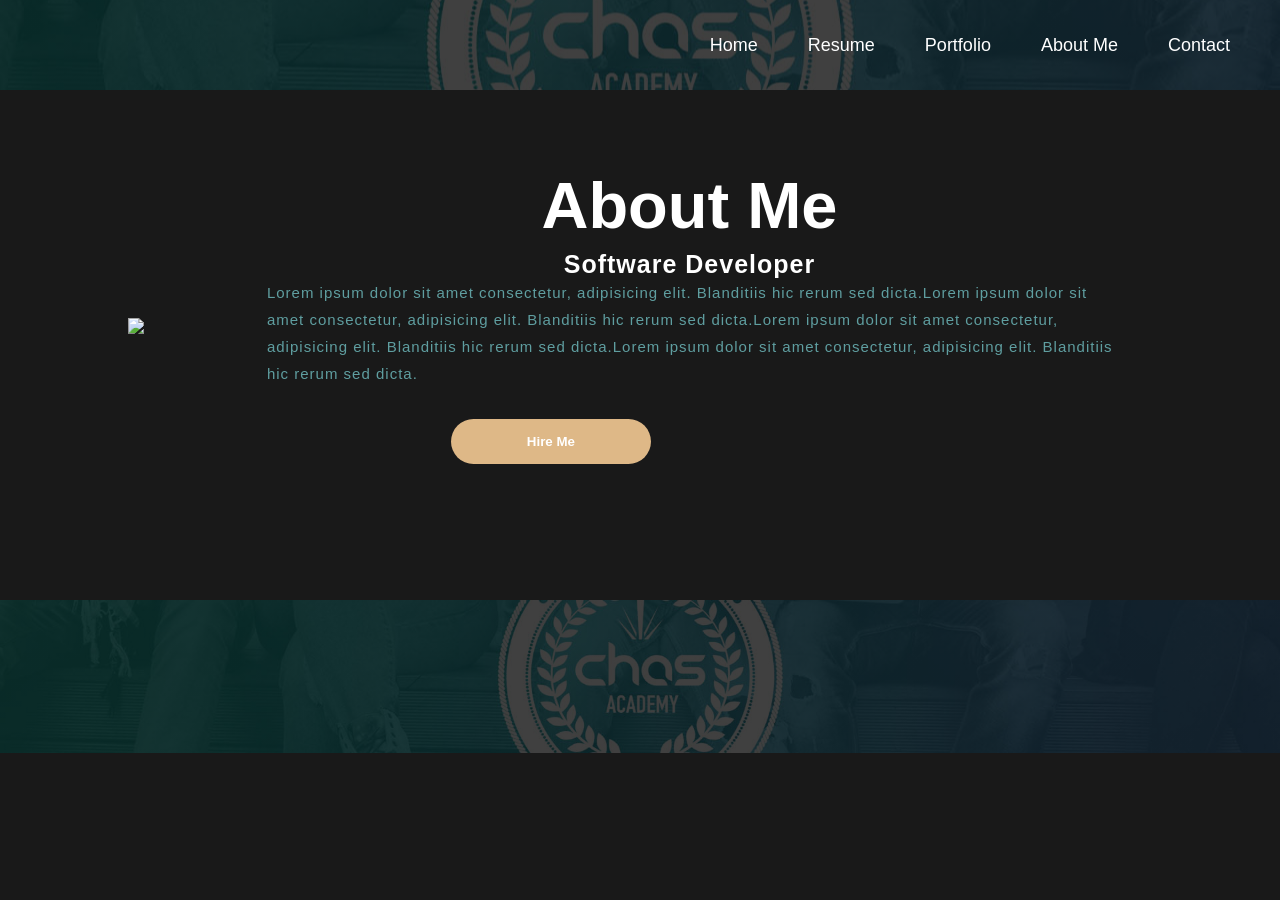
==== aboutme.html @ a4bbd33f "first commit" ====
<!DOCTYPE html>
<html lang="en">
<head>
    <link rel="stylesheet" href="style3.css">
    <meta charset="UTF-8">
    <meta http-equiv="X-UA-Compatible" content="IE=edge">
    <meta name="viewport" content="width=device-width, initial-scale=1.0">
    <link rel="preconnect" href="https://fonts.googleapis.com">
<link rel="preconnect" href="https://fonts.gstatic.com" crossorigin>
<link href="https://fonts.googleapis.com/css2?family=EB+Garamond&family=Signika+Negative&display=swap" rel="stylesheet">
    <title>About Me</title>
</head>
<body class="body7">
    <header class="head7">
    
         

        
        <div class="container" >

        <input type="checkbox" 
        class="togglebox">

        <div class="burger"></div>
        
    <ul class="links">
 <li><a href="file:///C:/Users/caius/OneDrive/Skrivbord/Visual%20studio/wetransfer_projekt_2022-10-06_1357/projekt%20cv/home.html">Home</a></li>
 <li><a href="file:///C:/Users/caius/OneDrive/Skrivbord/Visual%20studio/wetransfer_projekt_2022-10-06_1357/projekt%20cv/resume.html">Resume</a></li>
 <li><a href="file:///C:/Users/caius/OneDrive/Skrivbord/Visual%20studio/wetransfer_projekt_2022-10-06_1357/projekt%20cv/portfolio.html">Portfolio</a></li>
 <li><a class="active-page">About Me</a></li>
 <li><a href="file:///C:/Users/caius/OneDrive/Skrivbord/Visual%20studio/wetransfer_projekt_2022-10-06_1357/projekt%20cv/contact%20info.html">Contact</a></li>
    </ul>
</div>
</header>
<section class="aboutme">
<div class="maintext">
    <img src="IMG_4821.png">
    <div class="about2">
        <h1>About Me</h1>
        <h2>Software Developer</h2>
        <p>Lorem ipsum dolor sit amet consectetur, adipisicing elit. Blanditiis
            hic rerum sed dicta.Lorem ipsum dolor sit amet consectetur, adipisicing elit. Blanditiis
            hic rerum sed dicta.Lorem ipsum dolor sit amet consectetur, adipisicing elit. Blanditiis
            hic rerum sed dicta.Lorem ipsum dolor sit amet consectetur, adipisicing elit. Blanditiis
            hic rerum sed dicta.</p>
            
            <a class="press" href="file:///C:/Users/caius/OneDrive/Skrivbord/Visual%20studio/wetransfer_projekt_2022-10-06_1357/projekt%20cv/contact%20info.html">
            <button type="button" id="button2">Hire Me</button>
        </a>
    
    </div>
</div>

</section>
<footer>

</footer>
    
</body>
</html>
---- style3.css ----
/* Contact page css under */


* {
    margin: 0;
    padding: 0;
    box-sizing: border-box;
    font-family: 'Lato', sans-serif;

}
.head1{
    background-image:linear-gradient(rgba(0,0,0,0.75),rgba(0,0,0,0.75)),url(Chas.jpg);
    background-position: center;
    height: 90px;
    position: relative;
    display: flex;
    justify-content: end;
    align-items: center;
    padding: 0 25px;
    transition: 0.3s;
}


.container{
    display: flex;
    justify-content: space-between;
    align-items: center;
}
a:hover{
    box-shadow: 0 4px 0 white ;
    margin-bottom: 20px;
}
.links{
    display: flex;
}
.links li{
   
    list-style-type: none;
}
.links li a{
    color: white;
    text-decoration: none;
    display: block;
    padding: 40px 25px;
    font-size: 18px;
    line-height: 1;
    transition: 0.3s;
}
.burger{
    position: relative;
    width: 30px;
    height: 4px;
    background: white;
    border-radius: 10px;
    cursor: pointer;
    z-index: 2;
    transition: 0.3s;
 }
 .burger::before,
 .burger::after {
 content: "";
 position: absolute;
 height: 4px;
 right: 0;
 background: white;
 border-radius: 10px;
 transition: 0.3;
 }
 .burger::before {
    top: -10px;
    width: 20px;
 }
 .burger::after{
    top: 10px;
    width: 25px;
 }
 .togglebox{
    position: absolute;
    width: 30px;
    height: 100%;
    z-index: 3;
    cursor: pointer;
    opacity: 0;

 }
 
 .burger,
 .togglebox{
   display: none;
 }

 .container input:checked ~ .burger{
    background: transparent;
 }
 .container input:checked ~ .burger::before{
    top: 0;
    transform: rotate(-45deg);
    width: 30px;
 }
 .container input:checked ~ .burger::after{
    top:0;
    transform: rotate(45deg);
    width: 30px;
 }
 .container input:checked ~ .links{
    right: 0;
 }
 
.contact3{
    padding: 50px 100px;
    display: flex;
    justify-content: center;
    align-items: center;
    flex-direction: column;
    background:dimgray;
}
.contact, .contactcontent {
    max-width: 800px;
    text-align: center;
}

.contact, .contactcontent , .contacttext{
   font-size: 25px; 
   font-weight: 400;
   color:white;
}
.contact, .contactcontent , .contactP{
    font-weight: 300;
    color: white;
}
.container3{
    width: 100%;
    display: flex;
    justify-content: center;
    align-items: center;
    margin-top: 28px;

}
.container3  .contactinfo{
    width: 50%;
    display: flex;
    flex-direction: column;
}
.container3  .contactinfo .thebox{
    position: relative;
    padding: 20px 0;
    display: flex;
}
.container3  .contactinfo .thebox .theicons{
min-width: 60px;
height: 60px;
background: white;
display: flex;
justify-content: center;
align-items: center;
border-radius: 48%;
font-size: 20px;
}
.container3  .contactinfo .thebox .thetext{
    display: flex;
    flex-direction: column;
    margin-left: 20px;
    font-size: 16px;
    color: white;
    font-weight: 200;
}
.container3  .contactinfo .thebox .thetext .Theadress{
    font-weight: 300;
    color:turquoise;
}
.contactformula{
    width: 40%;
    padding: 40px;
    background: white;
}
.contactformula .form{
    font-size: 28px;
    color:grey;
    font-weight: 400;
}
.contactformula .Boxinput {
    position: relative;
    width: 100%;
    margin-top: 8px;

}
.contactformula .Boxinput input {
    width: 100%;
    padding: 5px 0;
    font-size: 14px;
    margin: 9px 0;
    border: none;
    border-bottom: 3px solid grey;
    outline: none;
    resize: none;
}

.contactformula .Boxinput textarea{
    width: 100%;
    padding: 5px 0;
    font-size: 14px;
    margin: 9px 0;
    border: none;
    border-bottom: 3px solid grey;
    outline: none;
    resize: none;
}
.contactformula .Boxinput span {
    padding: 5px 0;
    font-size: 14px;
    margin: 9px 0;
    pointer-events: none;
    position: absolute;
    left: 0;
    transition: 0.3s;
    color: grey;
}

.contactformula .Boxinput input:focus ~ span,
.contactformula .Boxinput input:valid ~ span{
    color: forestgreen;
    font-size: 11px;
    transform: translateY(-20px);
}
.contactformula .Boxinput textarea:focus ~ span,
.contactformula .Boxinput textarea:valid ~ span{
    color: forestgreen;
    font-size: 11px;
    transform: translateY(-20px);
}
.contactformula .Boxinput input [type="submit"]
 {
    width: 100px;
    background: black;
    color: white;
    border: none;
    font-size: 17px;
    cursor: pointer;
    padding: 8px;

}
 
.footer2{
    background-image:linear-gradient(rgba(0,0,0,0.75),rgba(0,0,0,0.75)),url(Chas.jpg);
    background-size:cover;
 width: 100%;
 height: 100px;
 background-position: center;
 margin-block-start: auto;
}




/* Home page css under */







.body6{
    background-image:linear-gradient(rgba(0,0,0,0.75),rgba(0,0,0,0.75)),url(Chas.jpg);
    background-position: center;
    background-size: cover;
    height: 100vh;
}
.head2 {
    display: flex;
    justify-content: end;
    align-items: center;
    padding: 0 25px;
    transition: 0.3s;
   
}
    

h2 {
    display: flex;
     justify-content: center;
     font-size:large;
     color: white;
     font-size: 50px;
     margin-top: 70px;
     text-align: center;  
}
button{
    display: flex;
    width: 200px;
    padding: 15px;
    margin: 20px 10px;
    border-radius: 25px;
    font-weight: bold;
    border: 2px solid white;
    color: black;
    justify-content: center;
    margin-right: 50%;
    cursor: pointer;
}

.nav1{
margin: 0%;
margin-left: 42%;
margin-right: 46%;
}

button:hover {
background:cornflowerblue

} 





/* resume page under */









.head3 {
    background-image:linear-gradient(rgba(0,0,0,0.75),rgba(0,0,0,0.75)),url(Chas.jpg);
    background-position: center;
    height: 90px;
    position: relative;
    display: flex;
    justify-content: end;
    align-items: center;
    padding: 0 25px;
    transition: 0.3s;
    
}


.body3{
    background: rgba(160, 105, 73, 0.781);
   
 }
 

 a:hover{
     box-shadow: 0 4px 0 white ;
     margin-bottom: 20px;
 }

 
 .resume {
 
     margin-left: 13%;
     margin-top: 2%;
     margin-bottom: 2%;
     position: relative;
     width: 100%;
     max-width: 1000px;
     min-height: 1000px;
     background-color: white;
     display: grid;
     grid-template-columns: 1fr 2fr;
     box-shadow: 0 35px 55px rgba(0,0,0,0.1);
 }
 
 .resume .left-side{
     position: relative;
     background: rgb(19, 3, 3);
     padding: 40px;
 }
 .profile{
     position: relative;
     display: flex;
     flex-direction: column;
     align-items: center;
     padding-bottom: 20px;
     border-bottom: 1px solid white;
 
 }
 .profile .image {
     position: relative;
     width: 200px ;
     height: 200px;
     border-radius: 50%;
     overflow: hidden;
 }
 .profile .image img{
     position: absolute;
     top: 0;
     left: 0;
     width: 100%;
     height: 100%;
     object-fit: cover;
 }
 .profile h2 {
     color: white;
     font-size: 1em;
     margin-top: 20px;
     text-transform: uppercase;
     text-align: center;
     font-weight: 500;
     line-height: 1.3em;
 }
 .profile h2 span{
     font-size: 1em;
     font-weight: 200;
 }
 .contact{
     padding-top: 40px;
 }
 .title{
     color: white;
     text-transform: uppercase;
     font-weight: 500;
     letter-spacing: 1px;
     margin-bottom: 20px;
 }
 .contact2 ul {
     position: relative;
 }
 .contact2 ul li {
     position: relative;
     list-style: none;
     margin: 10px 0;
     cursor: pointer;
 
 }
 .contact2 ul li .icons{
     display: inline-block;
     width: 30px;
     font-size: 18px;
     color: cadetblue;
 }
 .contact2 ul li span{
     color: white;
     font-weight: 300;
 }
 .education  li {
 margin-bottom: 20px;
 list-style-type: none;
 }
 .education li h5 {
     color:darkcyan;
     font-weight: 400;
 }
 .education li h4 {
     color: white;
     font-weight: 400;
 
 }
 .language2 ul {
     list-style-type: none;
 }
 
 .language2 .percent {
 position: relative;
 width: 100%;
 height: 6px;
 background: white;
 display: block;
 margin-top: 5px;
 }
 .language2 .percent div{
     position: absolute;
     top: 0;
     left: 0;
     height: 100%;
     background: goldenrod;
 }
 .language2 .text1{
     color: white;
    
 }
 
 .resume .right-side{
     position: relative;
     padding: 40px;
 }
 .about{
     margin-bottom: 50px;
 }
 .about:last-child{
     margin-bottom: 0;
 }
 .title2{
     color:  rgb(19, 3, 3);
     text-transform: uppercase;
     letter-spacing: 1px;
     font-size: 30px;
     margin-top: 10px;
 }
 .p1{
  color: black;
 }
 .about .box1 {
     display: flex;
     flex-direction: row;
     margin: 20px 0;
 
 }
 .about .box1 .company{
     min-width: 120px;
 
 }
 .about .box1 .company h5{
     text-transform: uppercase;
     color: gray;
     font-weight: 500;
 }
 .about .box1 .text3 h4 {
 text-transform: uppercase;
 color:darkkhaki;
 font-size: 16px;
 }
 
 .skills .box1{
     position: relative;
     width: 100%;
     display: grid;
     grid-template-columns: 150px 1fr;
     justify-content: center;
     align-items: center;
 }
 .skills .box1 h4{
     text-transform: uppercase;
     color:gray;
     font-weight: 500;
 }
 .skills .box1 .percent {
     position: relative;
     width: 100%;
     height: 10px;
     background:white;
 }
 .skills .box1 .percent div{
     position: absolute;
     top:0;
     left: 0;
     height: 100%;
     background: burlywood;
 }
 .interest .title2{
     margin-top: 60px;
 }
 .interest ul{
     display: grid;
     grid-template-columns: repeat(4,1fr);
 }
 .interest ul li{
     list-style: none;
     color: black;
     font-weight: 400;
     margin: 11px 0;
 }
 .interest ul li .fa{
     color: burlywood;
     font-size: 17px;
     width: 20px;
 }
 
    
  .footer1  {
     background-image:linear-gradient(rgba(0,0,0,0.75),rgba(0,0,0,0.75)),url(Chas.jpg);
     background-size:cover;
  width: 100%;
  height: 70px;
  background-position: center;
  
  }





 /* Portfolio css under */








.head4 {
    background-image:linear-gradient(rgba(0,0,0,0.75),rgba(0,0,0,0.75)),url(Chas.jpg);
    background-position: center;
    height: 90px;
    position: relative;
    display: flex;
    justify-content: end;
    align-items: center;
    padding: 0 25px;
    transition: 0.3s;   
}
.body5 
{
   background-color: cornflowerblue;
  font-family: Arial, Helvetica, sans-serif;
}


.header2 h1{
   text-align: center; 
   margin-top:10px;
}
.header2 h2{
    font-size: 40px;
    font-weight: 500;
    margin:10px 0px 10px ;
    line-height: 1.1;
}
.header2 h1{
    font-size: 60px;
   font-weight: 500;
}
.header2 p{
    line-height: 28px;
}
.Portfoliocontent{
    display: flex;
  justify-content: space-evenly;
    text-align: center;
    cursor: pointer;  
}   

.Pic{
    position: relative;
}
.Pic img{
    max-width: 100%;
    width: 450px;
    height: auto;
    object-fit: cover;
    border-radius: 12px;
}

.text5{
    background: transparent;
    height: 100%;
    width: 100%;
    position: absolute;
    top: 0%;
    left: 0%;
    border-radius: 12px;
    transition: all 0.3s;
    color: red;

}
.text5:hover{
    background: linear-gradient(rgba(0,0,0,0.5)0%, #191919);
  
}
.text5 h3{
    position: absolute;
    width: 100%;
    font-size: 25px;
    font-weight: 500;
    bottom: 0%;
    opacity: 0;
    transition: 0.3s;
}
.text5:hover h3{
    bottom: 82%;
    opacity: 1;
    
}
.text5 h4{
    position: absolute;
    width: 100%;
    font-size: 18px;
    font-weight: 500;
    bottom: 0%;
    opacity: 0;
    transition: 0.3s;
}
.text5:hover h4{
    bottom: 78%;
    opacity: 1;
    
}
footer{
    background-image:linear-gradient(rgba(0,0,0,0.75),rgba(0,0,0,0.75)),url(Chas.jpg);
    background-size:cover;
 width: 100%;
 height: 88px;
 margin-top: 3%;
 background-position: center;
}


.popup{
    background: linear-gradient(90deg,black );
     height: 50vh;
     display: flex;
     align-items: center;
     justify-content: center;
}
.popup a{
    display: inline-block;
    text-decoration: none;
    margin-top: 230px;
    background-color: black;
    padding: 15px;
    border-radius: 3px;
    text-transform: uppercase;
    color: white;
}
.modalbox{
    position: absolute;
    top: 0;
    bottom: 0;
    right: 0;
    left: 0;
    display: flex;
    align-items: center;
    justify-content: center;
    background:transparent;
    transition: 0.3s;
    visibility: hidden;
    opacity: 0;
}

.modalbox:target{
    visibility: visible;
    opacity: 1;
}
.content{
    position: relative;
    background: white;
    width: 500px;
    max-width: 90%;
    padding: 1em 2em;
    border-radius: 4px;
    margin-top: 260px;
}
.modalcloser{
    position: absolute;
    top:0;
    right: 15px;
    color: black;
    text-decoration: none;
    font-size: 36px;
}
.content1{
    font-size: 19px;
    position: relative;
    background: white;
    width: 500px;
    max-width: 90%;
    padding: 1em 2em;
    border-radius: 4px;
    margin-top: 280px;
}
.modalcloser2{
    position: absolute;
    top:0;
    right: 15px;
    color: black;
    text-decoration: none;
    font-size: 36px;
}







/* About me css under */







.head7 {
    background-image:linear-gradient(rgba(0,0,0,0.75),rgba(0,0,0,0.75)),url(Chas.jpg);
    background-position: center;
    height: 90px;
    position: relative;
    display: flex;
    justify-content: end;
    align-items: center;
    padding: 0 25px;
    transition: 0.3s;
   
}
.body7{
    font-family: 'Segoe UI', Tahoma, Geneva, Verdana, sans-serif;
    background-color: #191919;
}
.press:hover{
    box-shadow: none;
}

a:hover{
    box-shadow: 0 4px 0 white ;
    margin-bottom: 20px;
}

 .aboutme{
    width: 100%;
    padding: 78px 0px;
    
    
 }
 .aboutme img{
    height: auto;
    width: 370px;
 }
 .about{
    width: 550px;
 }
 .maintext{
    width: 1000px;
    max-width: 95%;
    margin-left: 10%;
    display: flex;
    align-items: center;
    justify-content: space-around;
 }
 .about2 h1{
    color: white;
    font-size: 65px;
    text-transform: capitalize;
    text-align: center;
    

 }
 .about2 h2{
    color: white;
    font-size: 25px;
    text-transform: capitalize;
    margin-top: 7px;
    letter-spacing: 1px;
 }
 .about2 p{
    color: cadetblue;
    letter-spacing: 1px;
    line-height: 27px;
    font-size: 15px;
    margin-bottom: 32px;
    margin-left: 16px;
 }
 
#button2{
    background-color:burlywood ;
    color: white;
    margin-left: 200px;
    text-decoration: none;
    border: 2px solid transparent;
    font-weight: bold;
    padding: 13px 30px;
    border-radius: 30px;

 }
  a {
    text-decoration: none;
 }

 #button2:hover{
    background: transparent;
    border: 2px solid burlywood;
    cursor: pointer;
 }
 footer{
    background-image:linear-gradient(rgba(0,0,0,0.75),rgba(0,0,0,0.75)),url(Chas.jpg);
    background-size:cover;
 width: 100%;
 height: 17vh;
 background-position: center;
 
 }


 @media(max-width:500px) {
    .burger,
    .togglebox{
        display: block;
    }
    .links {
        justify-content: start;
        flex-direction:column;
        align-items: center;
        position: fixed;
        top:0;
        right: -300px;
        background: black;
        width: fit-content;
        height: 80%;
        padding-top: 30px;
        
        
    }
    .head {
        padding: 10px 20px;
    }
    .links li{
        width: 100%;
    }
    .links li a  {
        padding: 30px;
        box-shadow:0 1px 0 white inset;
    }
    .aboutme{
        width: 100%;
        padding: 78px 0px;
        background-color: #191919;
     }
     .aboutme img{
        height: auto;
        width: 180px;
     }
     .about{
        width: 550px;
     }
     .maintext{
        width: 1130px;
        max-width: 95%;
        margin: 0 auto;
        display: flex;
        align-items: center;
        justify-content: space-around;
     }
     .head4 {
        padding: 10px 20px;
    }
    
     .about2 h1{
        color: white;
        font-size: 50px;
        text-transform: capitalize;
        margin-bottom: 20px;
    
     }
     
     .about2 h2{
        color: white;
        font-size: 15px;
        text-transform: capitalize;
        margin-bottom: 25px;
        letter-spacing: 1px;
     }
     .about2 p{
        color: cadetblue;
        letter-spacing: 1px;
        line-height: 27px;
        font-size: 15px;
        margin-bottom: 45px;
     }
     #button2 {
        background-color:burlywood ;
        color: white;
        text-decoration: none;
        border: 2px solid transparent;
        font-weight: bold;
        padding: 13px 30px;
        margin-left: 5%;
        border-radius: 30px;
     }
     .press:hover{
            box-shadow: none;
    
     }
     .head1 {
        padding: 10px 20px;
    }
    
   
     body{
       background-repeat: no-repeat;
        
    }
    .text{
    
        margin-top: 4%;
        font-size: 28px;
        font-weight: bold;
        list-style-type: none;
        display: flex;
        justify-content:space-evenly;
       
        
    }
    
   
    .Pic img{
        max-width: 100%;
        width: 100%;
        height: auto;
        
       
    }
    .header2 h1{
        margin-top: 43%;
        font-size: 60px;
       font-weight: 500;
    }
   
    .text5{
        background: transparent;
        height: 100%;
        border-radius: 12px;
        transition: all 0.3s;
        color: red;
    
    }
    .text5:hover h4{
        top: 60%;
        opacity: 1;
        
    }
    .text5:hover h3{
        top: 51%;
        opacity: 1;
        
    }
    footer{
        margin-top: 42%;
    }
    


.resume{
    width: fit-content;
    margin-top: 400px;
   grid-template-columns: repeat(1,1fr);
   right: 15%;
}
.profile span{
    margin-left: 30px;
}
.interest ul {
    grid-template-columns: repeat(2,1fr);
}
.about .box1 {
    flex-direction: column;
}
.about .box1 .company{
   
    margin-bottom: 5px;
}
.contact3{
    padding: 50px;
    
    
}
.container3{
   flex-direction: column; 
}
.container3 .contactinfo{
    margin-bottom: 38px;
}
.container3 .contactinfo, .contactformula{
   width: 100%; 
}
.head3{
    width: 178%;
}
.footer1{
    width: 175%;
    height: 100px;
}
.popup a {
    margin-top: 100px;
}
}


@media only screen  
and (min-width:500px)
and (max-width:998px) {
   
    
       footer {
        background-image:linear-gradient(rgba(0,0,0,0.75),rgba(0,0,0,0.75)),url(Chas.jpg);
        background-size:cover;
     width: 100%;
     
     background-position: center;
     margin-top: 30%;
     
     }
     .aboutme img{
        height: auto;
        width: 240px;
     }
     .aboutme {
        margin-top: 10%;
    }
    .about2 p{
        color: cadetblue;
        letter-spacing: 1px;
        line-height: 27px;
        font-size: 12px;
        margin-right: 3%;
        
     }
     .footer1{
        width: 120%;
     }
     .head3{
        width: 110%;
     }
     .body3{
        width:110%;
    }
    .resume{
        width: fit-content;
       right: 8%;
    }
    }
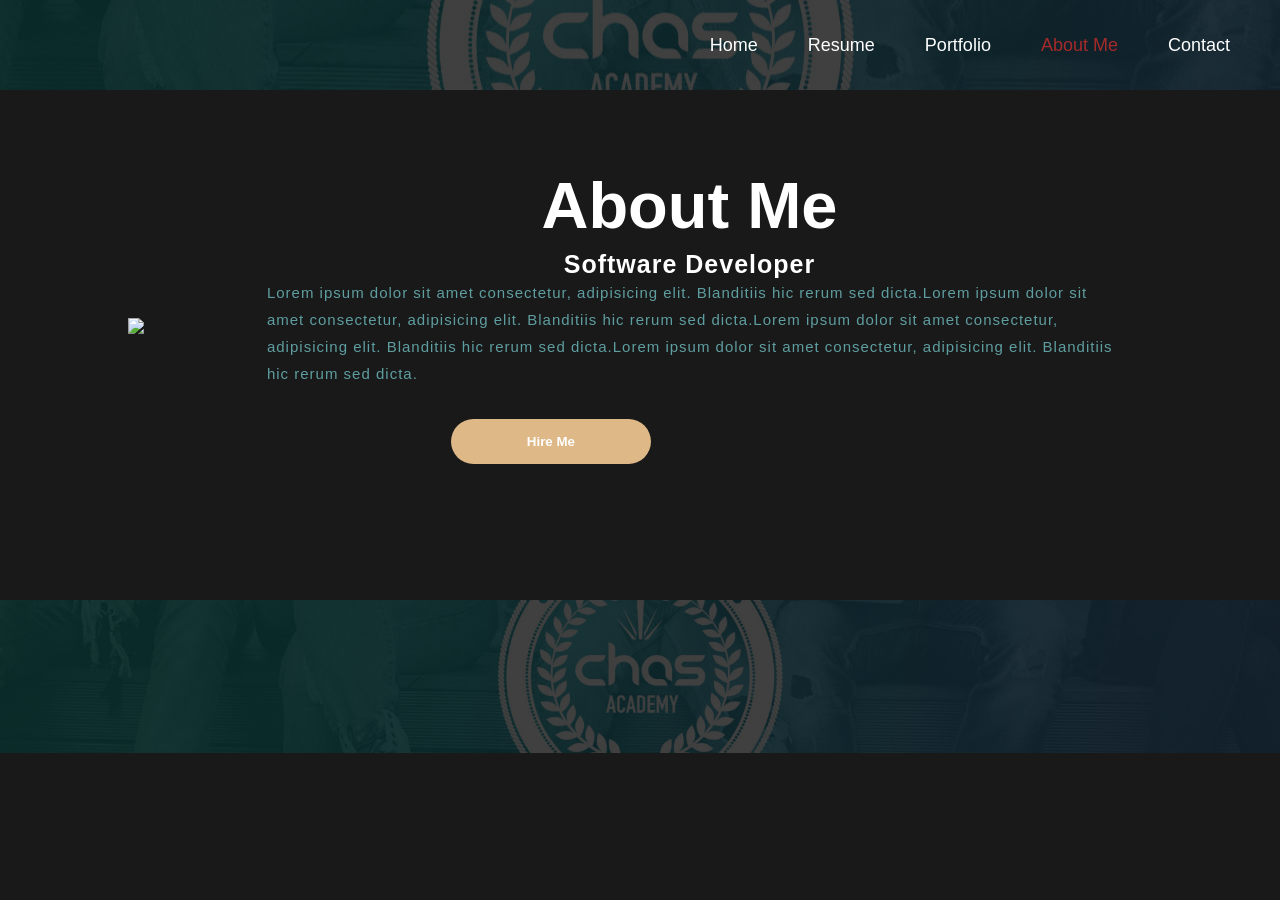
==== commit e4c734b5: "third commit" ====
--- a/aboutme.html
+++ b/aboutme.html
@@ -24,11 +24,11 @@
         <div class="burger"></div>
         
     <ul class="links">
- <li><a href="file:///C:/Users/caius/OneDrive/Skrivbord/Visual%20studio/wetransfer_projekt_2022-10-06_1357/projekt%20cv/home.html">Home</a></li>
- <li><a href="file:///C:/Users/caius/OneDrive/Skrivbord/Visual%20studio/wetransfer_projekt_2022-10-06_1357/projekt%20cv/resume.html">Resume</a></li>
- <li><a href="file:///C:/Users/caius/OneDrive/Skrivbord/Visual%20studio/wetransfer_projekt_2022-10-06_1357/projekt%20cv/portfolio.html">Portfolio</a></li>
- <li><a class="active-page">About Me</a></li>
- <li><a href="file:///C:/Users/caius/OneDrive/Skrivbord/Visual%20studio/wetransfer_projekt_2022-10-06_1357/projekt%20cv/contact%20info.html">Contact</a></li>
+ <li><a href="home.html">Home</a></li>
+ <li><a href="resume.html">Resume</a></li>
+ <li><a href="portfolio.html">Portfolio</a></li>
+ <li><a id="active-page">About Me</a></li>
+ <li><a href="contact.html">Contact</a></li>
     </ul>
 </div>
 </header>
@@ -44,7 +44,7 @@
             hic rerum sed dicta.Lorem ipsum dolor sit amet consectetur, adipisicing elit. Blanditiis
             hic rerum sed dicta.</p>
             
-            <a class="press" href="file:///C:/Users/caius/OneDrive/Skrivbord/Visual%20studio/wetransfer_projekt_2022-10-06_1357/projekt%20cv/contact%20info.html">
+            <a class="press" href="contact.html">
             <button type="button" id="button2">Hire Me</button>
         </a>
     
--- a/style3.css
+++ b/style3.css
@@ -21,7 +21,9 @@
     padding: 0 25px;
     transition: 0.3s;
 }
-
+#active-page{
+    color: brown;
+}
 
 .container{
     display: flex;
@@ -1032,6 +1034,21 @@
    grid-template-columns: repeat(1,1fr);
    right: 15%;
 }
+.left-side{
+    width: 46vh;
+}
+.right-side{
+    width: 46vh;
+}
+.body3{
+    width: 5vh;
+}
+.head3{
+    width: 48vh;
+}
+.about{
+    width: fit-content;
+}
 .profile span{
     margin-left: 30px;
 }
@@ -1059,11 +1076,9 @@
 .container3 .contactinfo, .contactformula{
    width: 100%; 
 }
-.head3{
-    width: 178%;
-}
+
 .footer1{
-    width: 175%;
+    width: 46vh;
     height: 100px;
 }
 .popup a {
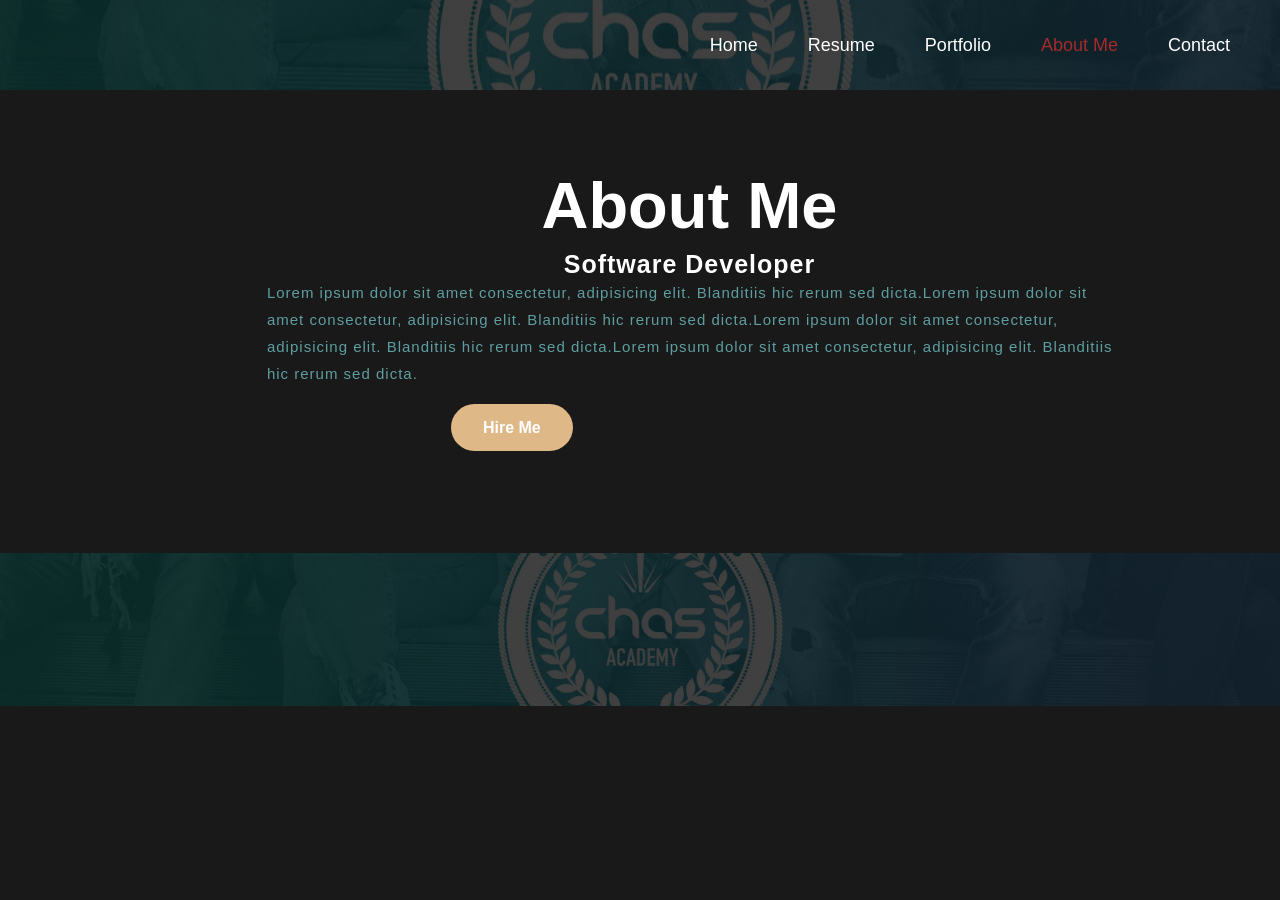
==== commit 9c3d60d7: "fixed errors" ====
--- a/aboutme.html
+++ b/aboutme.html
@@ -24,7 +24,7 @@
         <div class="burger"></div>
         
     <ul class="links">
- <li><a href="home.html">Home</a></li>
+ <li><a href="index.html">Home</a></li>
  <li><a href="resume.html">Resume</a></li>
  <li><a href="portfolio.html">Portfolio</a></li>
  <li><a id="active-page">About Me</a></li>
@@ -34,7 +34,7 @@
 </header>
 <section class="aboutme">
 <div class="maintext">
-    <img src="IMG_4821.png">
+    <img src="IMG_4821.png" alt="">
     <div class="about2">
         <h1>About Me</h1>
         <h2>Software Developer</h2>
@@ -44,8 +44,8 @@
             hic rerum sed dicta.Lorem ipsum dolor sit amet consectetur, adipisicing elit. Blanditiis
             hic rerum sed dicta.</p>
             
-            <a class="press" href="contact.html">
-            <button type="button" id="button2">Hire Me</button>
+            <a class="press" id = "button2" href="contact.html" >Hire Me</a>
+            
         </a>
     
     </div>
--- a/style3.css
+++ b/style3.css
@@ -485,6 +485,16 @@
  .about{
      margin-bottom: 50px;
  }
+ #cv-list{
+    display: flex;
+    margin: 20px;
+    font-weight: bold;
+ }
+#educations{
+    color: white;
+    font-size: smaller;
+
+ }
  .about:last-child{
      margin-bottom: 0;
  }
@@ -633,8 +643,8 @@
     position: relative;
 }
 .Pic img{
-    max-width: 100%;
-    width: 450px;
+    max-width: 100vh;
+    width: 60vh;
     height: auto;
     object-fit: cover;
     border-radius: 12px;
@@ -766,9 +776,76 @@
     font-size: 36px;
 }
 
-
-
-
+.modalbox2 {
+    display: none; 
+    position: fixed;
+    z-index: 1; 
+    left: 0;
+    top: 0;
+    margin-left: 50vh;
+    margin-top: 30vh;
+    width: 50%; 
+    height: 50%; 
+    overflow: auto; 
+    background-color: wheat; 
+  }
+  #modelcontent{
+    background-color:white;
+    margin: 15% auto;
+    padding: 20px;
+    border: 2px solid gray;
+    width: 80%;
+  }
+  .modalcloser2 {
+    color: green;
+    float: right;
+    font-size: 28px;
+    font-weight: bold;
+  }
+  .modalcloser2:hover,
+  .modalcloser2:focus {
+    color: white;
+    text-decoration: none;
+    cursor: pointer;
+  }
+  .text6{
+    height: 5vh;
+    border-radius: 12px;
+    transition: all 0.3s;
+    color: black;
+
+}
+
+.text6 h3{
+    position: absolute;
+    width: 100%;
+    font-size: 25px;
+    font-weight: 500;
+    bottom: 0%;
+    opacity: 0;
+    transition: 0.3s;
+    color: red;
+}
+.text6:hover h3{
+    bottom: 82%;
+    opacity: 1;
+    
+}
+.Pic2{
+    position: relative;
+}
+.Pic2 img{
+    max-width: 100%;
+    width: 100%;
+    height: 50vh;
+    object-fit: cover;
+    border-radius: 12px;
+    
+}
+ 
+#mybutton{
+    margin-left: 32%;
+}
 
 
 
@@ -1022,9 +1099,23 @@
         opacity: 1;
         
     }
+    #modalbox2{
+        
+        height: 40vh;
+        margin-left: 20vh;
+        
+    }
     footer{
         margin-top: 42%;
     }
+    .text6 h3 {
+        font-size: 20px;
+       
+    }
+    #mybutton{
+        margin-left: 0;
+    }
+    
     
 
 
@@ -1083,6 +1174,11 @@
 }
 .popup a {
     margin-top: 100px;
+}
+.Pic2 img{
+
+    height: 35vh;
+
 }
 }
 
@@ -1129,4 +1225,18 @@
         width: fit-content;
        right: 8%;
     }
+    #modalbox2{
+        
+        height: 40vh;
+        margin-left: 20vh;
+        
+    }
+    .Pic img{
+        width: 50vh ;
+    }
+    .Pic2 img{
+
+        height: 30vh;
+    
+    }
     }
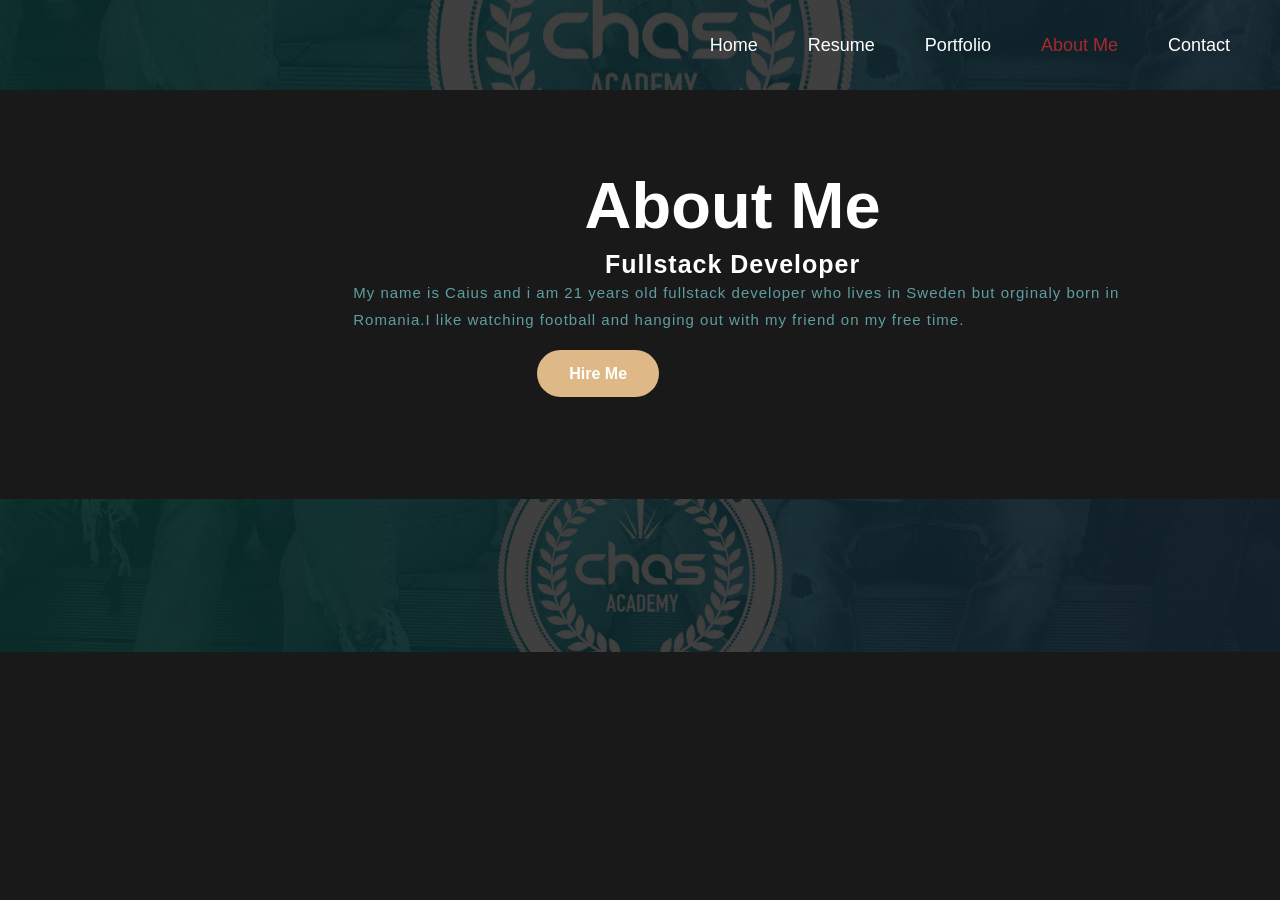
==== commit 04ae2045: "adding some text to the file" ====
--- a/aboutme.html
+++ b/aboutme.html
@@ -14,6 +14,9 @@
     <header class="head7">
     
          
+     
+        
+
 
         
         <div class="container" >
@@ -37,16 +40,12 @@
     <img src="IMG_4821.png" alt="">
     <div class="about2">
         <h1>About Me</h1>
-        <h2>Software Developer</h2>
-        <p>Lorem ipsum dolor sit amet consectetur, adipisicing elit. Blanditiis
-            hic rerum sed dicta.Lorem ipsum dolor sit amet consectetur, adipisicing elit. Blanditiis
-            hic rerum sed dicta.Lorem ipsum dolor sit amet consectetur, adipisicing elit. Blanditiis
-            hic rerum sed dicta.Lorem ipsum dolor sit amet consectetur, adipisicing elit. Blanditiis
-            hic rerum sed dicta.</p>
+        <h2>Fullstack Developer</h2>
+        <p>My name is Caius and i am 21 years old fullstack developer who lives in Sweden but orginaly born in Romania.I like watching football and hanging out with my friend on my free time.</p>
             
             <a class="press" id = "button2" href="contact.html" >Hire Me</a>
             
-        </a>
+        
     
     </div>
 </div>
